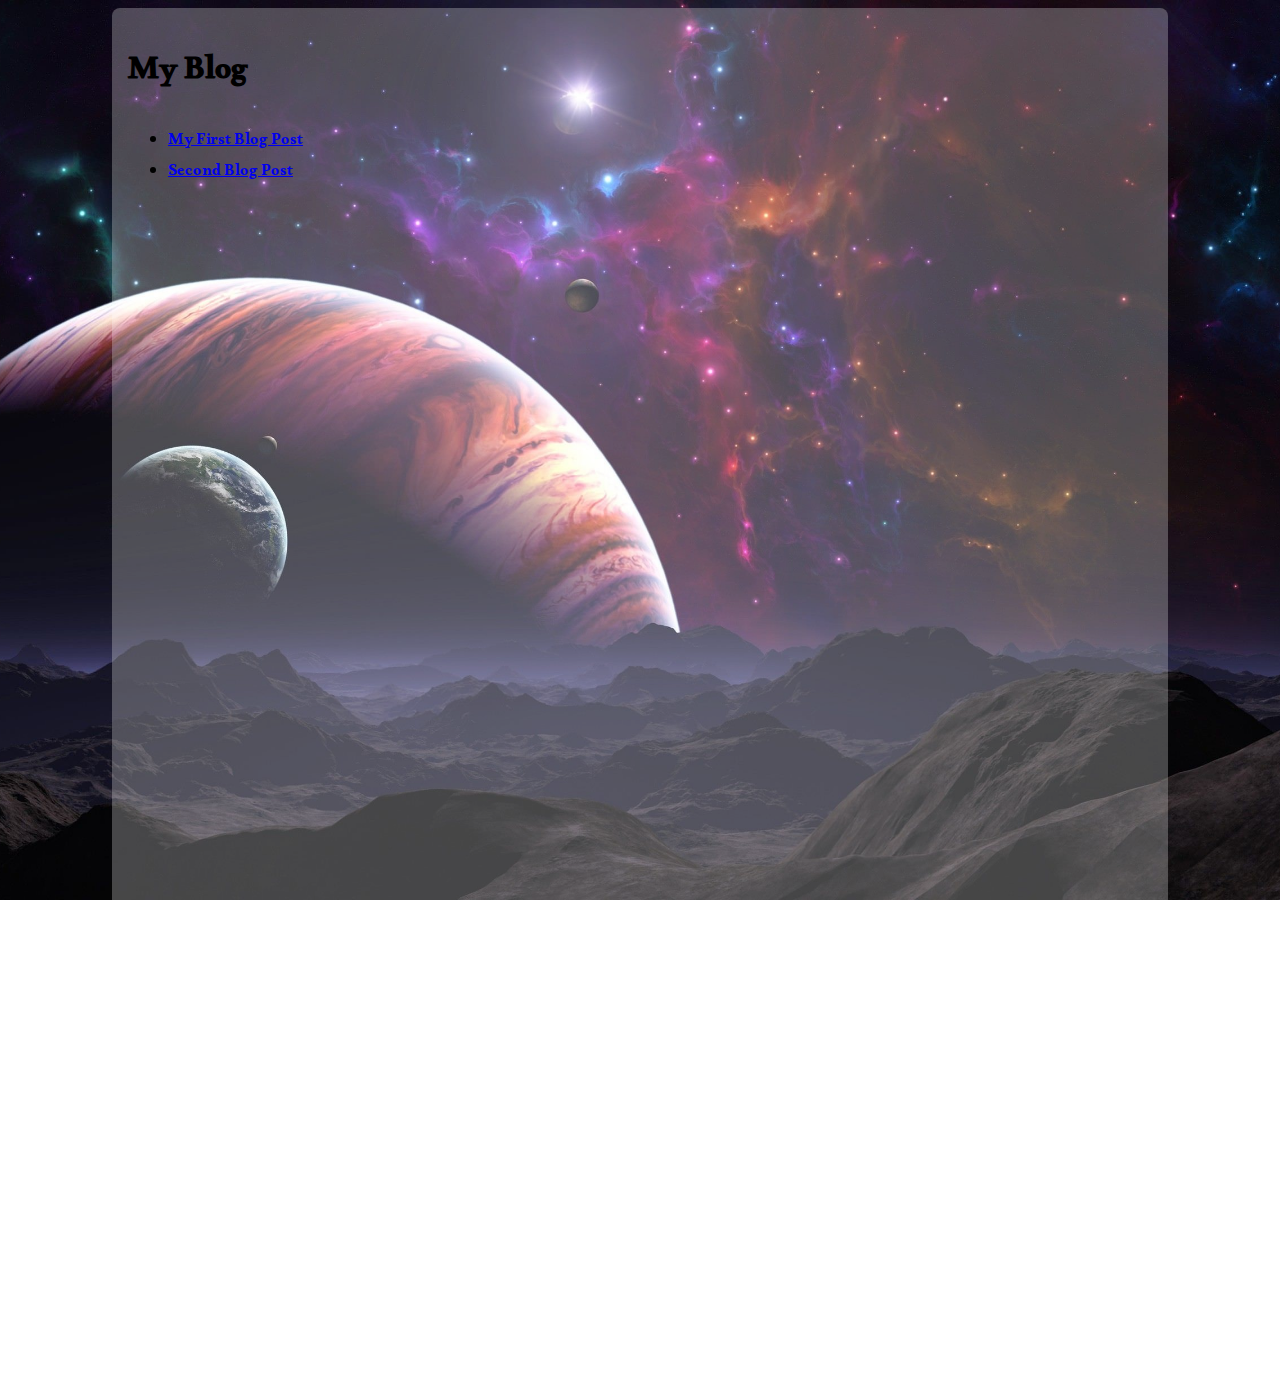
==== docs/index.html @ ee9ec14d "blog setup" ====
<!DOCTYPE html>
<html lang="en">

<head>

  <!-- Page Title -->
  <title>Example of a Static Webpage - GitHub Pages</title>

  <!-- Define basic meta info -->
  <meta name="viewport" content="width=device-width, initial-scale=1.0">
  <meta http-equiv="Content-Type" content="text/html;charset=UTF-8">
  <meta name="description" content="Example of making a simple static web page with github pages">
  <meta name="color-scheme" content="dark light">

  <!-- Add favicon -->
  <link rel="shortcut icon" href="favicon.png" type="image/png">

  <!-- Link our CSS (Make sure link is relative!) -->
  <link rel="stylesheet" href="style.css">
</head>

<body>
  <main>
    <h1>My Blog</h1>
    <ul>
      <li>
        <a href="post/2022/10/02/my-first-blog-post/">My First Blog Post</a>
      </li>
      <li>
        <a href="post/2022/10/02/second-blog-post/">Second Blog Post</a>
      </li>
    </ul>
  </main>
</body>

</html>
---- docs/style.css ----
@import url('https://fonts.googleapis.com/css2?family=Alkalami&display=swap');

html {
  margin: 0;
  font-family: 'Alkalami', serif;
}

body {
  /* Background Image */
  background-image: url(img/space.jpg);
  background-size: cover;
  background-position: center center;
  background-attachment: fixed;
  background-repeat: no-repeat;
}

main {
  max-width: 1024px;
  margin: 0 auto;
  padding: 1rem;
  background-color: #fff4;
  min-height: 150vh;
  border-radius: 0.5rem;
}

img.default {
  max-width: 100%;
  max-height: 50vh;
}
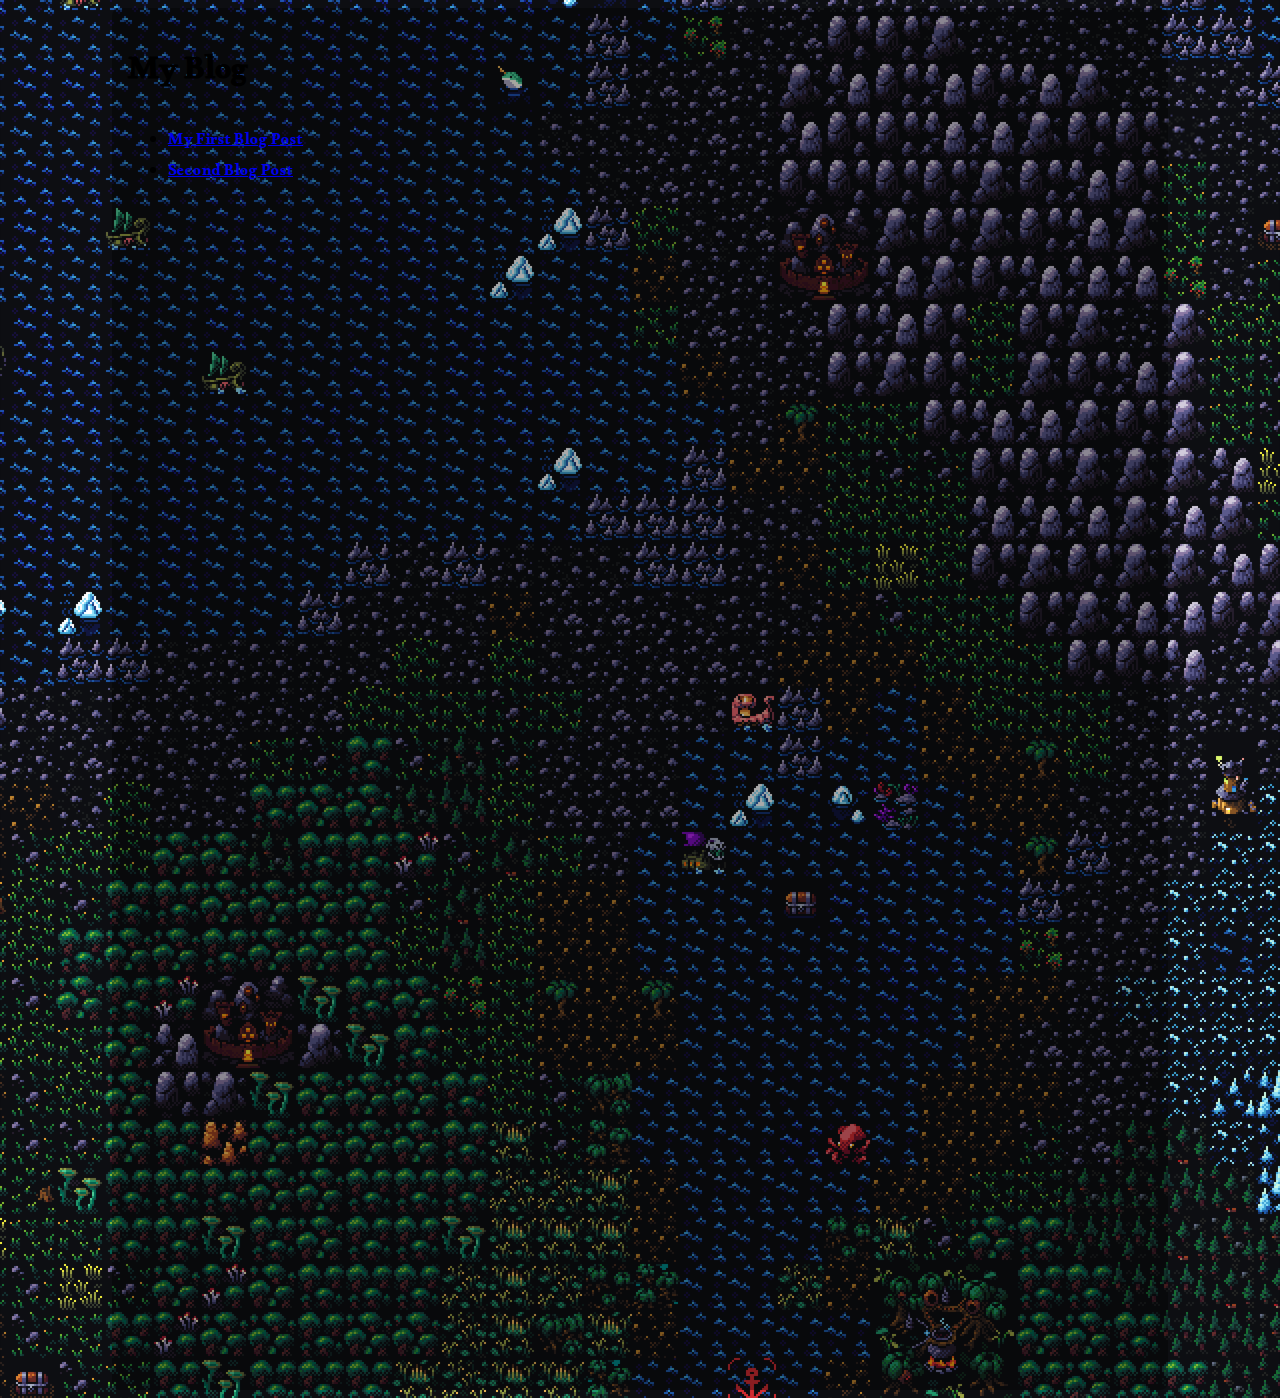
==== commit 0f322c76: "Renaming" ====
--- a/docs/index.html
+++ b/docs/index.html
@@ -4,7 +4,7 @@
 <head>
 
   <!-- Page Title -->
-  <title>Example of a Static Webpage - GitHub Pages</title>
+  <title>Mythical Whalers</title>
 
   <!-- Define basic meta info -->
   <meta name="viewport" content="width=device-width, initial-scale=1.0">
@@ -13,7 +13,7 @@
   <meta name="color-scheme" content="dark light">
 
   <!-- Add favicon -->
-  <link rel="shortcut icon" href="favicon.png" type="image/png">
+  <link rel="shortcut icon" href="icon.png" type="image/png">
 
   <!-- Link our CSS (Make sure link is relative!) -->
   <link rel="stylesheet" href="style.css">
@@ -24,7 +24,7 @@
     <h1>My Blog</h1>
     <ul>
       <li>
-        <a href="post/2022/10/02/my-first-blog-post/">My First Blog Post</a>
+        <a href="post/2022/10/02/The Vision/">My First Blog Post</a>
       </li>
       <li>
         <a href="post/2022/10/02/second-blog-post/">Second Blog Post</a>
--- a/docs/style.css
+++ b/docs/style.css
@@ -7,7 +7,7 @@
 
 body {
   /* Background Image */
-  background-image: url(img/space.jpg);
+  background-image: url(img/website_bg.png);
   background-size: cover;
   background-position: center center;
   background-attachment: fixed;
@@ -18,7 +18,7 @@
   max-width: 1024px;
   margin: 0 auto;
   padding: 1rem;
-  background-color: #fff4;
+  background-color: rgba(0, 0, 0, 0.339);
   min-height: 150vh;
   border-radius: 0.5rem;
 }
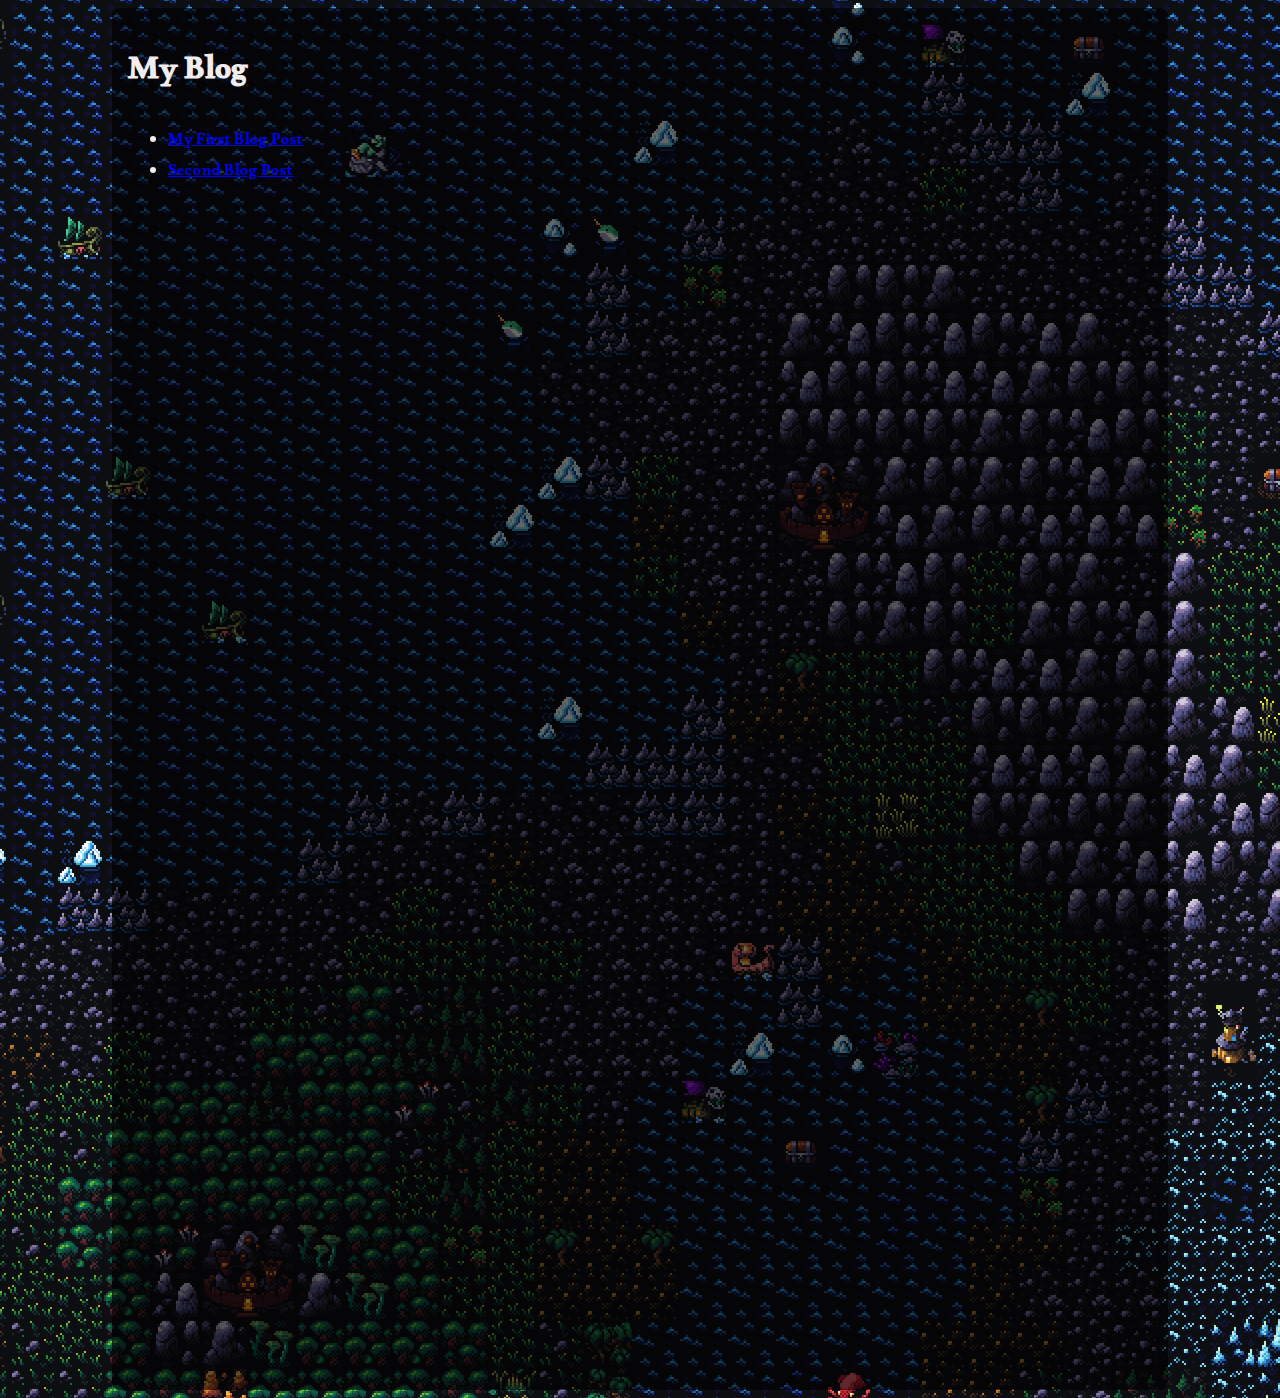
==== commit 077f2fac: "Blog 2" ====
--- a/docs/index.html
+++ b/docs/index.html
@@ -27,7 +27,7 @@
         <a href="post/2022/10/02/The Vision/">My First Blog Post</a>
       </li>
       <li>
-        <a href="post/2022/10/02/second-blog-post/">Second Blog Post</a>
+        <a href="post/2022/10/02/World Generation/">Second Blog Post</a>
       </li>
     </ul>
   </main>
--- a/docs/style.css
+++ b/docs/style.css
@@ -3,14 +3,16 @@
 html {
   margin: 0;
   font-family: 'Alkalami', serif;
+  color: rgb(242, 236, 236);
 }
 
 body {
+  color: rgb(242, 236, 236);
   /* Background Image */
   background-image: url(img/website_bg.png);
   background-size: cover;
   background-position: center center;
-  background-attachment: fixed;
+  background-attachment: scroll;
   background-repeat: no-repeat;
 }
 
@@ -18,7 +20,7 @@
   max-width: 1024px;
   margin: 0 auto;
   padding: 1rem;
-  background-color: rgba(0, 0, 0, 0.339);
+  background-color: rgba(0, 0, 0, 0.6);
   min-height: 150vh;
   border-radius: 0.5rem;
 }
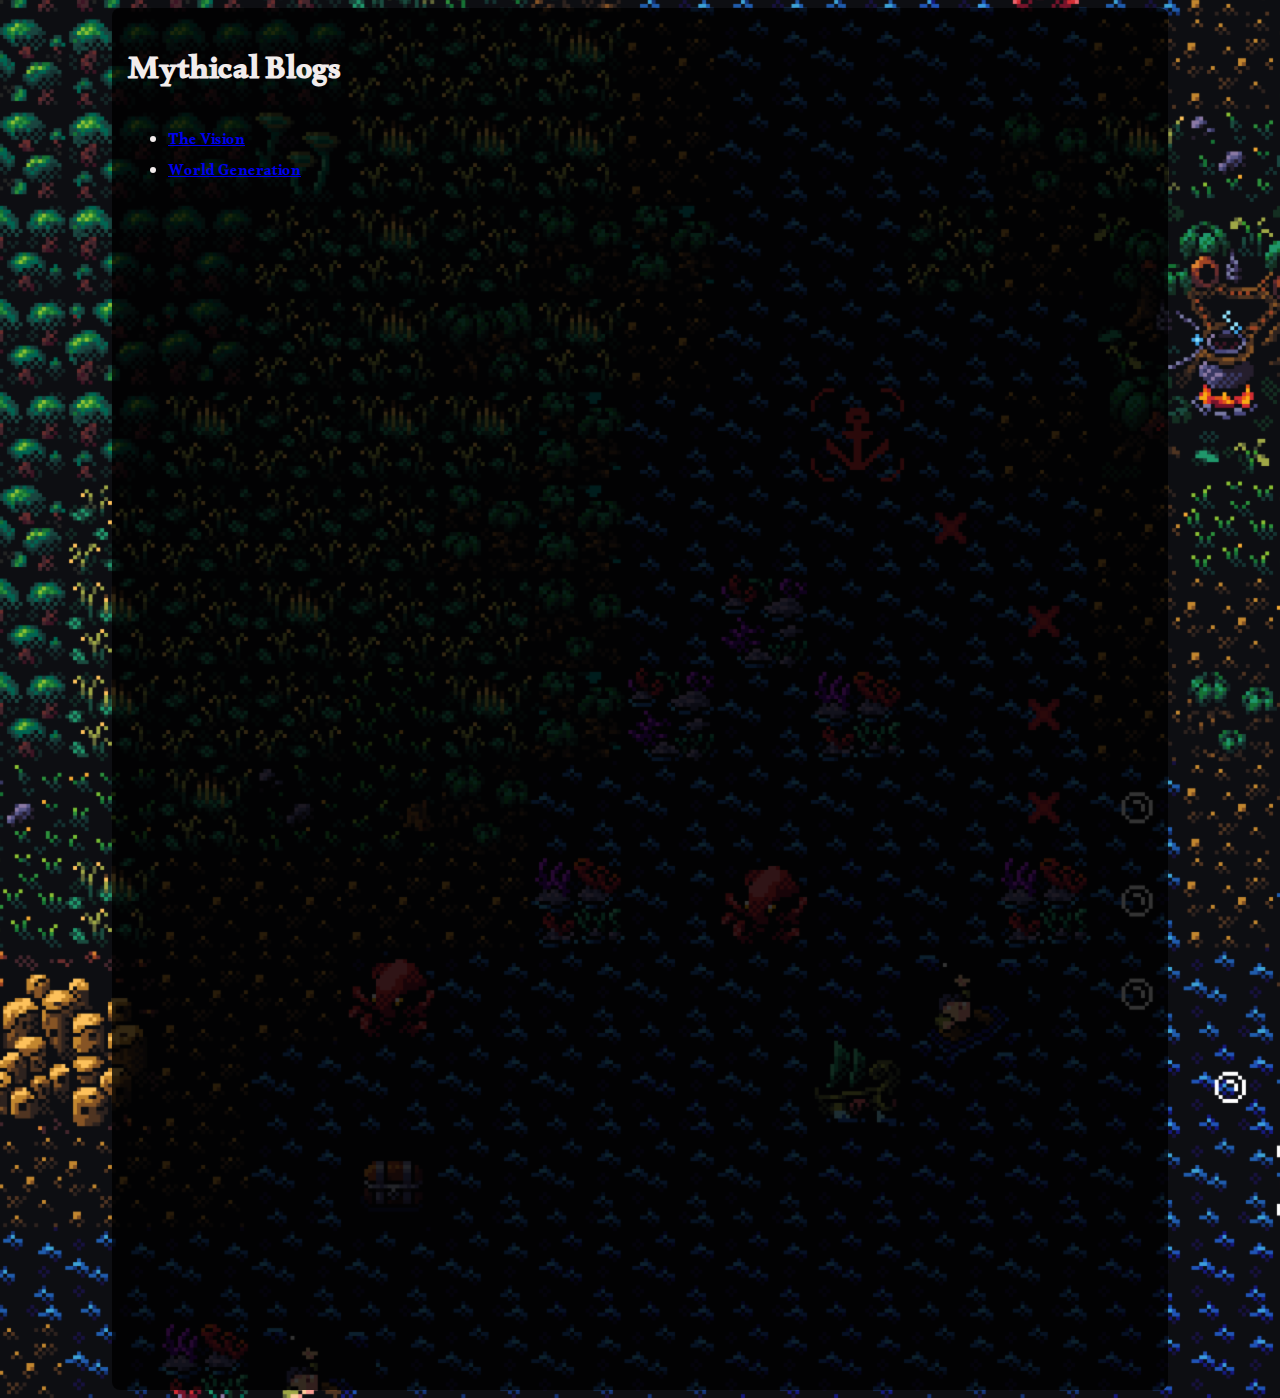
==== commit dec84c26: "update" ====
--- a/docs/index.html
+++ b/docs/index.html
@@ -21,13 +21,13 @@
 
 <body>
   <main>
-    <h1>My Blog</h1>
+    <h1>Mythical Blogs</h1>
     <ul>
       <li>
-        <a href="post/2022/10/02/The Vision/">My First Blog Post</a>
+        <a href="post/2022/10/02/The Vision/">The Vision</a>
       </li>
       <li>
-        <a href="post/2022/10/02/World Generation/">Second Blog Post</a>
+        <a href="post/2022/10/02/World Generation/">World Generation</a>
       </li>
     </ul>
   </main>
--- a/docs/style.css
+++ b/docs/style.css
@@ -9,7 +9,7 @@
 body {
   color: rgb(242, 236, 236);
   /* Background Image */
-  background-image: url(img/website_bg.png);
+  background-image: url(img/background.png);
   background-size: cover;
   background-position: center center;
   background-attachment: scroll;
@@ -20,7 +20,7 @@
   max-width: 1024px;
   margin: 0 auto;
   padding: 1rem;
-  background-color: rgba(0, 0, 0, 0.6);
+  background-color: rgba(0, 0, 0, 0.8);
   min-height: 150vh;
   border-radius: 0.5rem;
 }
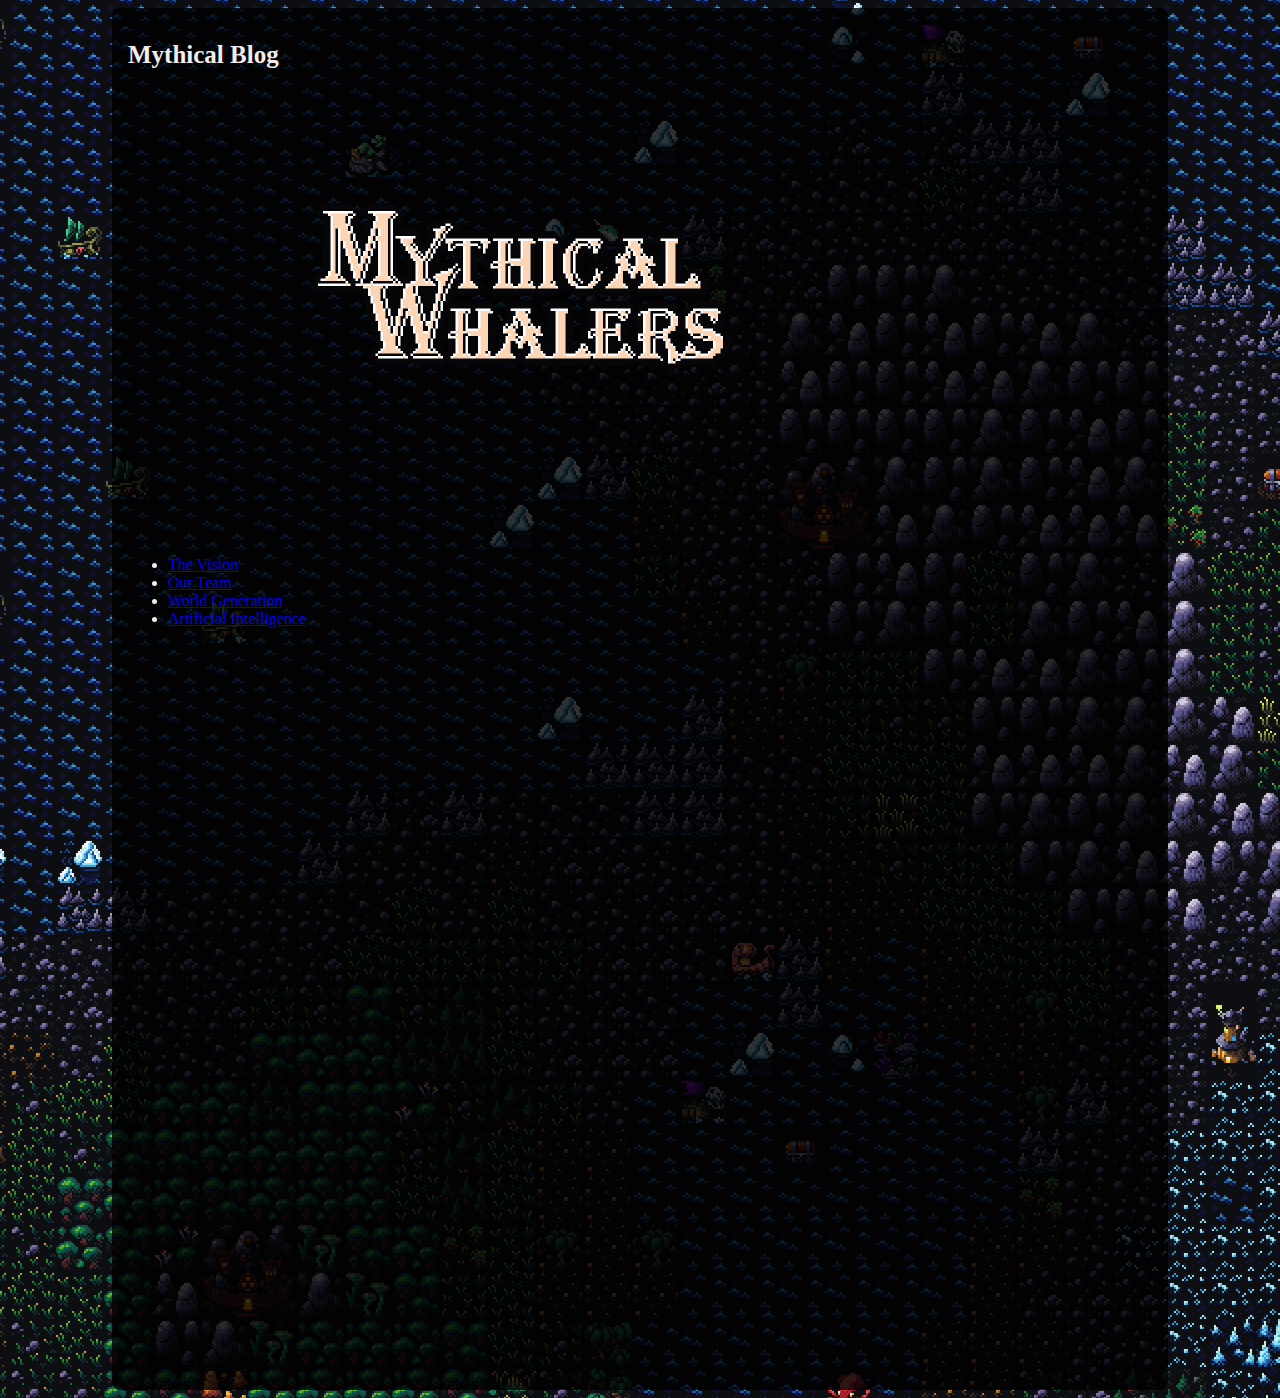
==== commit c5557781: "Title" ====
--- a/docs/index.html
+++ b/docs/index.html
@@ -9,7 +9,7 @@
   <!-- Define basic meta info -->
   <meta name="viewport" content="width=device-width, initial-scale=1.0">
   <meta http-equiv="Content-Type" content="text/html;charset=UTF-8">
-  <meta name="description" content="Example of making a simple static web page with github pages">
+  <meta name="description" content="Mythical Whalers Development Blog">
   <meta name="color-scheme" content="dark light">
 
   <!-- Add favicon -->
@@ -21,13 +21,21 @@
 
 <body>
   <main>
-    <h1>Mythical Blogs</h1>
+    <h1>Mythical Blog</h1>
+    <img class="default" src="Title.png" alt="Title">
+
     <ul>
       <li>
         <a href="post/2022/10/02/The Vision/">The Vision</a>
       </li>
       <li>
+        <a href="post/2022/10/02/Our Team/">Our Team</a>
+      </li>
+      <li>
         <a href="post/2022/10/02/World Generation/">World Generation</a>
+      </li>
+      <li>
+        <a href="post/2022/10/02/Artificial Intelligence/">Artificial Intelligence</a>
       </li>
     </ul>
   </main>
--- a/docs/style.css
+++ b/docs/style.css
@@ -1,4 +1,9 @@
-@import url('https://fonts.googleapis.com/css2?family=Alkalami&display=swap');
+/* @import url('https://fonts.googleapis.com/css2?family=Alkalami&display=swap'); */
+
+@font-face{
+  font-family: "pixel_font";
+  src: url("pixel_font.ttf") format("truetype");
+}
 
 html {
   margin: 0;
@@ -9,7 +14,7 @@
 body {
   color: rgb(242, 236, 236);
   /* Background Image */
-  background-image: url(img/background.png);
+  background-image: url(img/website_bg.png);
   background-size: cover;
   background-position: center center;
   background-attachment: scroll;
@@ -28,4 +33,16 @@
 img.default {
   max-width: 100%;
   max-height: 50vh;
-}+}
+
+p {
+  text-indent: 30px;
+  line-height: 1.5;
+  white-space: normal;
+}
+
+
+h1 {
+  font-size:25px;
+}
+
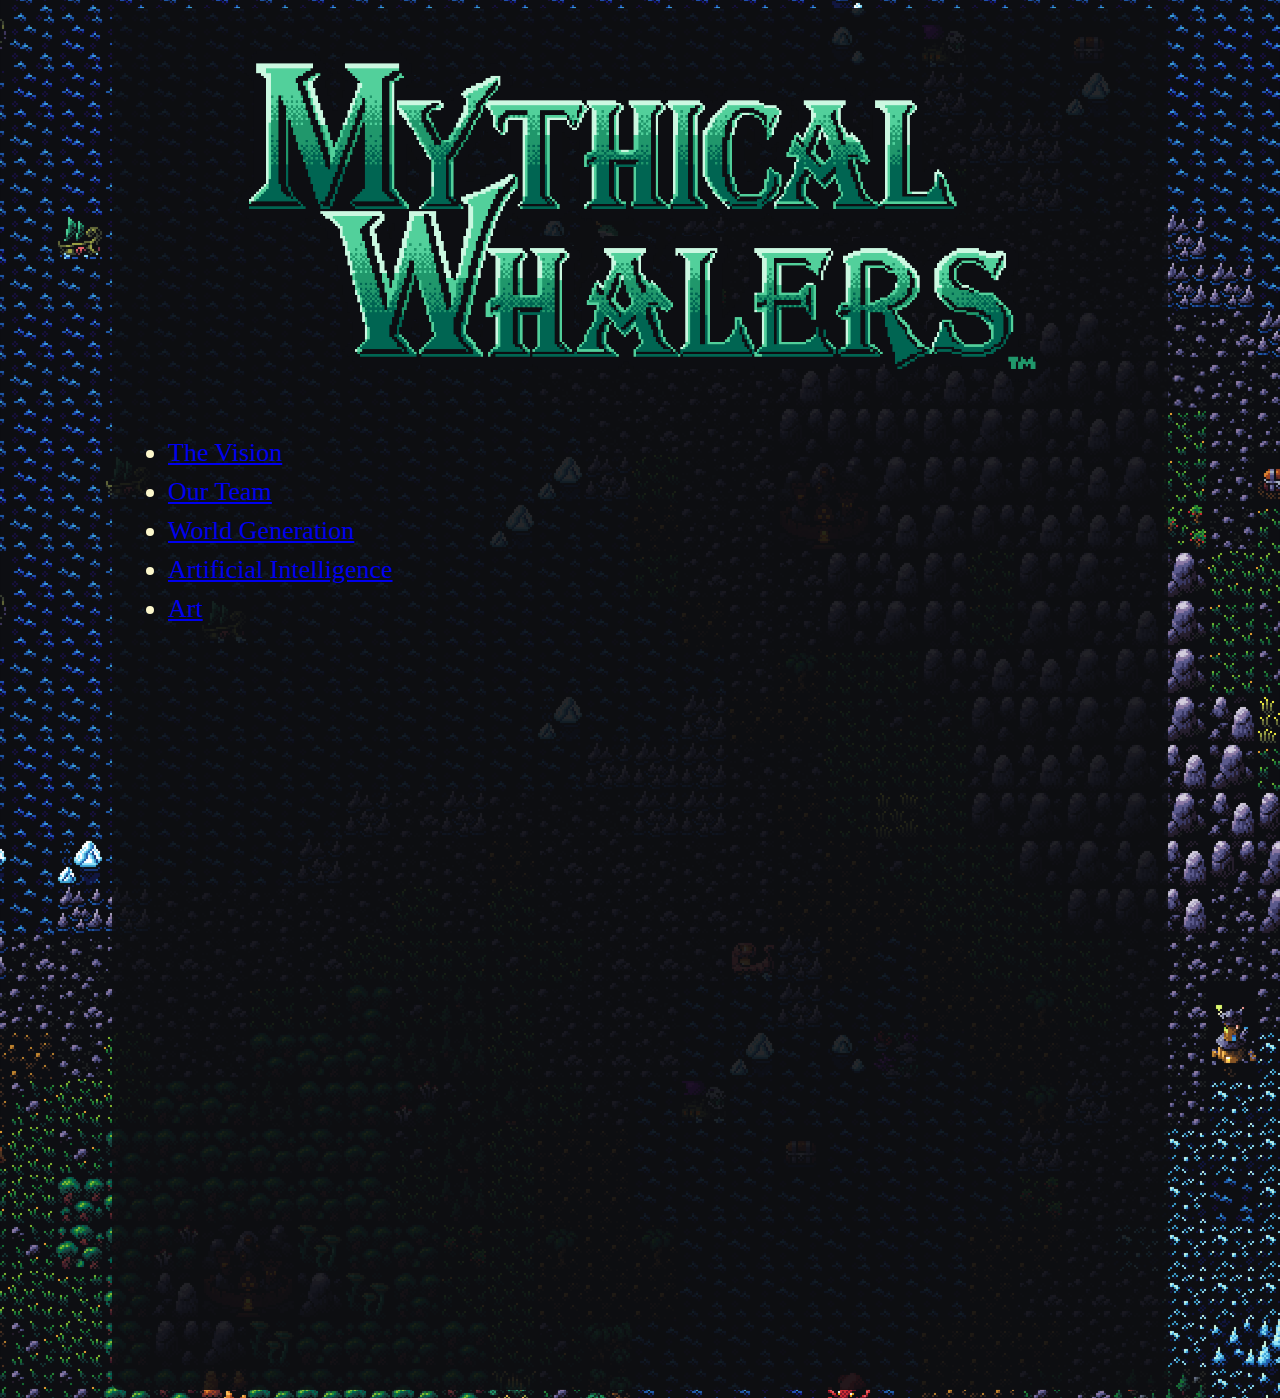
==== commit a0312230: "rename" ====
--- a/docs/index.html
+++ b/docs/index.html
@@ -21,7 +21,6 @@
 
 <body>
   <main>
-    <h1>Mythical Blog</h1>
     <img class="default" src="Title.png" alt="Title">
 
     <ul>
@@ -37,6 +36,9 @@
       <li>
         <a href="post/2022/10/02/Artificial Intelligence/">Artificial Intelligence</a>
       </li>
+      <li>
+        <a href="post/2022/10/02/Art/">Art</a>
+      </li>
     </ul>
   </main>
 </body>
--- a/docs/style.css
+++ b/docs/style.css
@@ -7,12 +7,13 @@
 
 html {
   margin: 0;
-  font-family: 'Alkalami', serif;
-  color: rgb(242, 236, 236);
+  /* font-family: 'Alkalami', serif; */
+  font-family: "pixel_font";
+  color: rgb(252, 247, 204);
 }
 
 body {
-  color: rgb(242, 236, 236);
+  color: rgb(252, 247, 204);
   /* Background Image */
   background-image: url(img/website_bg.png);
   background-size: cover;
@@ -25,7 +26,7 @@
   max-width: 1024px;
   margin: 0 auto;
   padding: 1rem;
-  background-color: rgba(0, 0, 0, 0.8);
+  background-color: rgba(13, 14, 18, 0.9);
   min-height: 150vh;
   border-radius: 0.5rem;
 }
@@ -33,16 +34,32 @@
 img.default {
   max-width: 100%;
   max-height: 50vh;
+
+  float: left; 
+}
+
+img.center {
+  display: block;
+  margin-left: auto;
+  margin-right: auto;
+  width: 75%;
 }
 
 p {
+  /* text-align: justify; */
+
+  font-size:16px;
   text-indent: 30px;
   line-height: 1.5;
   white-space: normal;
 }
 
+li {
+  font-size:26px;
+  line-height: 1.5;
+}
 
 h1 {
-  font-size:25px;
+  font-size:26px;
 }
 
